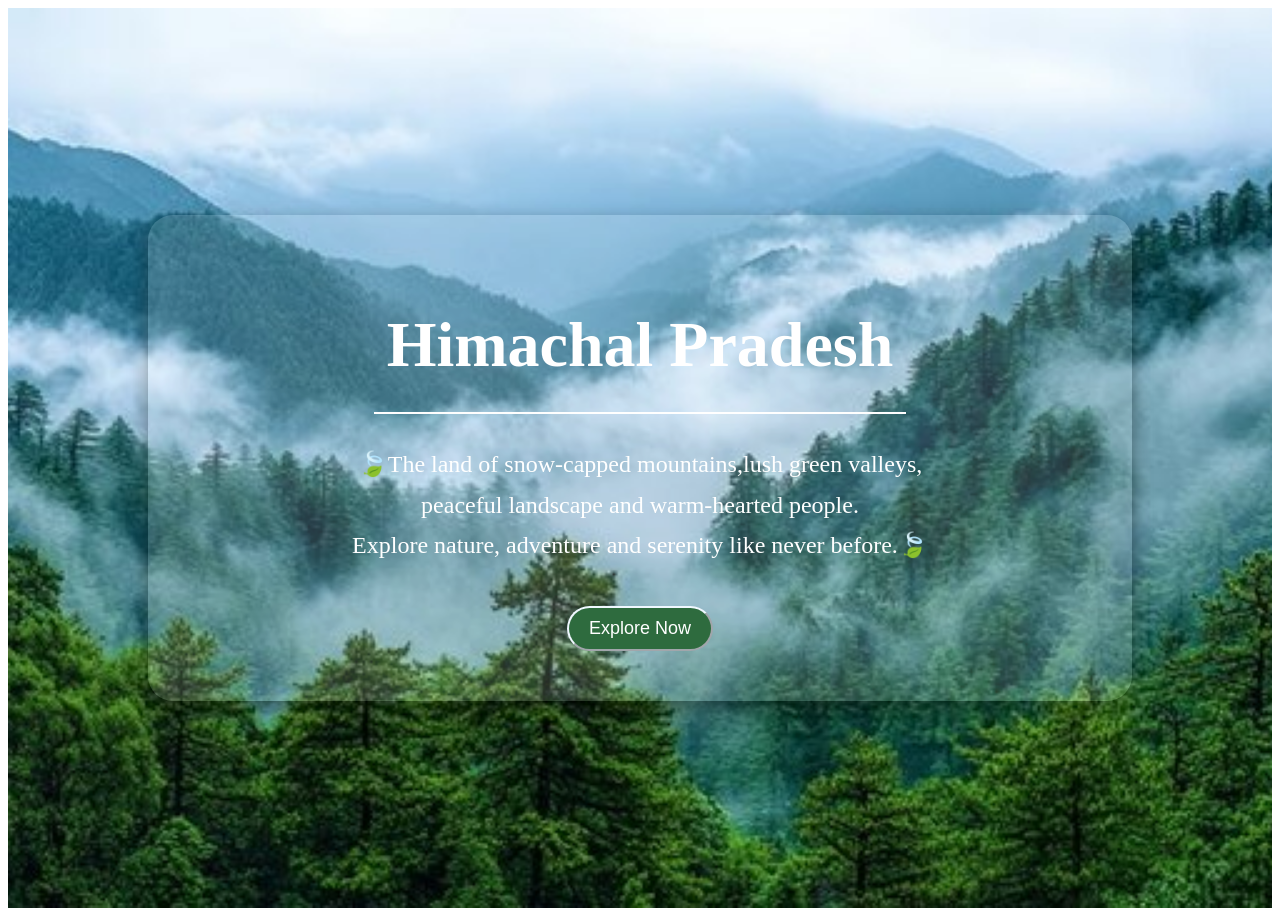
==== 1index.html @ 848b7500 "minor change" ====
<!DOCTYPE html>
<html lang="en">
<head>
    <meta charset="UTF-8">
    <meta name="viewport" content="width=device-width, initial-scale=1.0">
    <title>Himachal Pradesh Tourism</title>
    <link rel="stylesheet" href="1style.css">
    </head>
<body>
    <div class="background">
    <div class="glass">
       <h1 class="h1">Himachal Pradesh</h1>
       <hr class="hr">
            <p class="p">🍃The land of snow-capped mountains,lush green valleys,<br>
                         peaceful landscape and warm-hearted people.<br>
                         Explore nature, adventure and serenity like never before.🍃
            </p>
        <a href="2places.html">
        <button class="button">Explore Now</button>
        </a>
    </div>
    </div>
</body>
</html>
---- 1style.css ----
.background{
    width: 100%;
    height: 100vh;
    background-image: url("images/mountain.jpg");
    background-size: cover;
    background-position: center;
    display: flex;
    justify-content: center;
    align-items: center;
    font-family:'times new roman',serif;
}
.glass{
    width: 70%;
    padding: 50px;
    text-align: center;
    background-color: rgba(255,255,255,0.15);
    border-radius: 25px;
    box-shadow: 0 8px 20px rgba(0,0,0,0.4);
}

.h1{
    color:white;
    font-size: 64px;
    font-weight: bold;
    margin-bottom: 30px;
}
hr{
    width: 60%;
    margin: auto;
    margin-bottom: 30px;
    border: 1px solid white;
}
.p{
    color: white;
    font-size: 24px;
    line-height: 1.7;
    margin-bottom: 20px;
    font-family:'times new roman',serif;
}
.button{
    margin-top: 20px;
    padding: 10px 20px;
    font-size: 18px;
    background-color: #2E6B3E;
    color: white;
    border-radius: 50px;
    border-color: aliceblue;
    
}
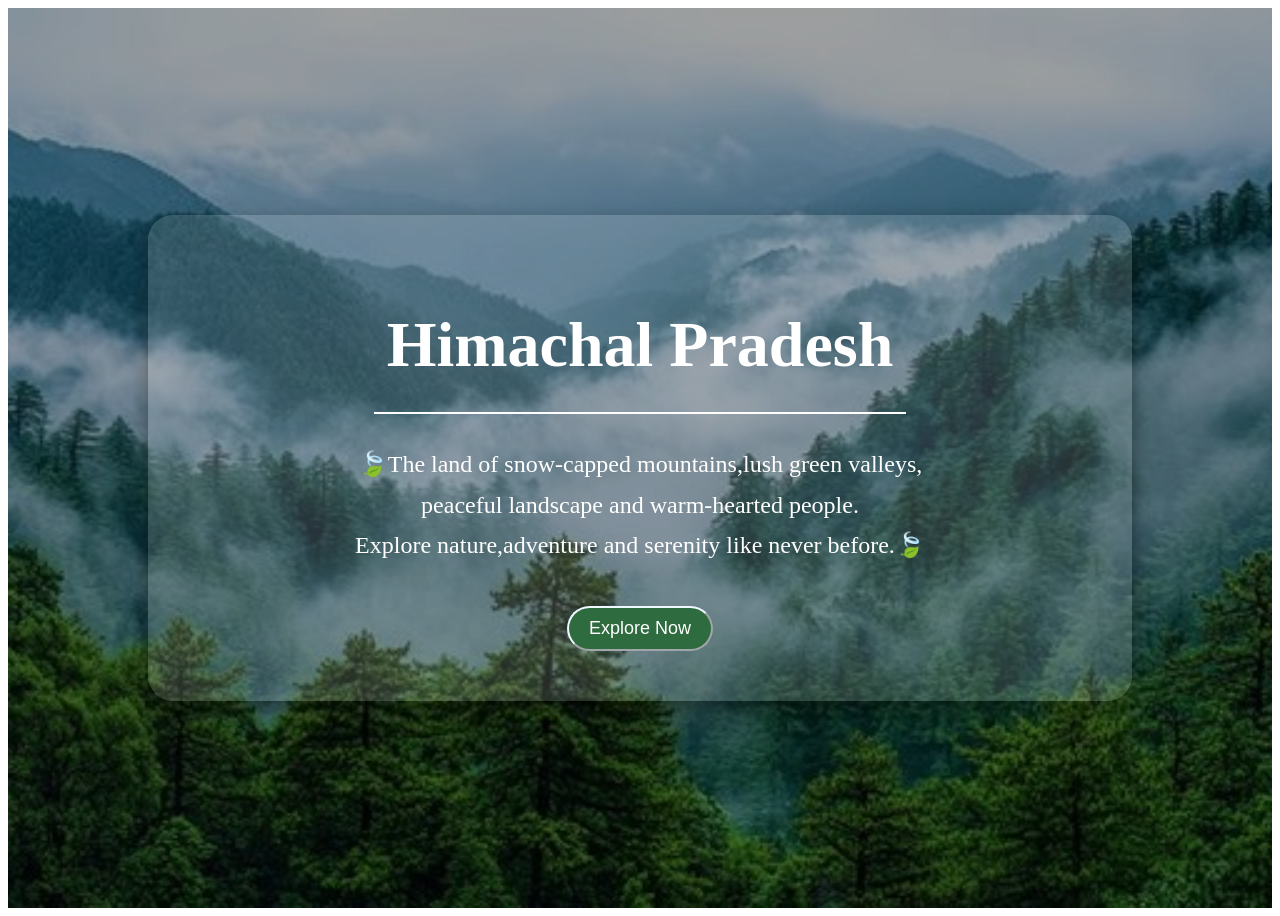
==== commit a0608691: "all completed" ====
--- a/1index.html
+++ b/1index.html
@@ -13,12 +13,11 @@
        <hr class="hr">
             <p class="p">🍃The land of snow-capped mountains,lush green valleys,<br>
                          peaceful landscape and warm-hearted people.<br>
-                         Explore nature, adventure and serenity like never before.🍃
-            </p>
+                         Explore nature,adventure and serenity like never before.🍃 </p>
         <a href="2places.html">
         <button class="button">Explore Now</button>
         </a>
     </div>
     </div>
 </body>
-</html>+</html>
--- a/1style.css
+++ b/1style.css
@@ -3,6 +3,8 @@
     width: 100%;
     height: 100vh;
     background-image: url("images/mountain.jpg");
+    background-color:rgba(0, 0, 0, 0.378);
+    background-blend-mode:darken;
     background-size: cover;
     background-position: center;
     display: flex;
